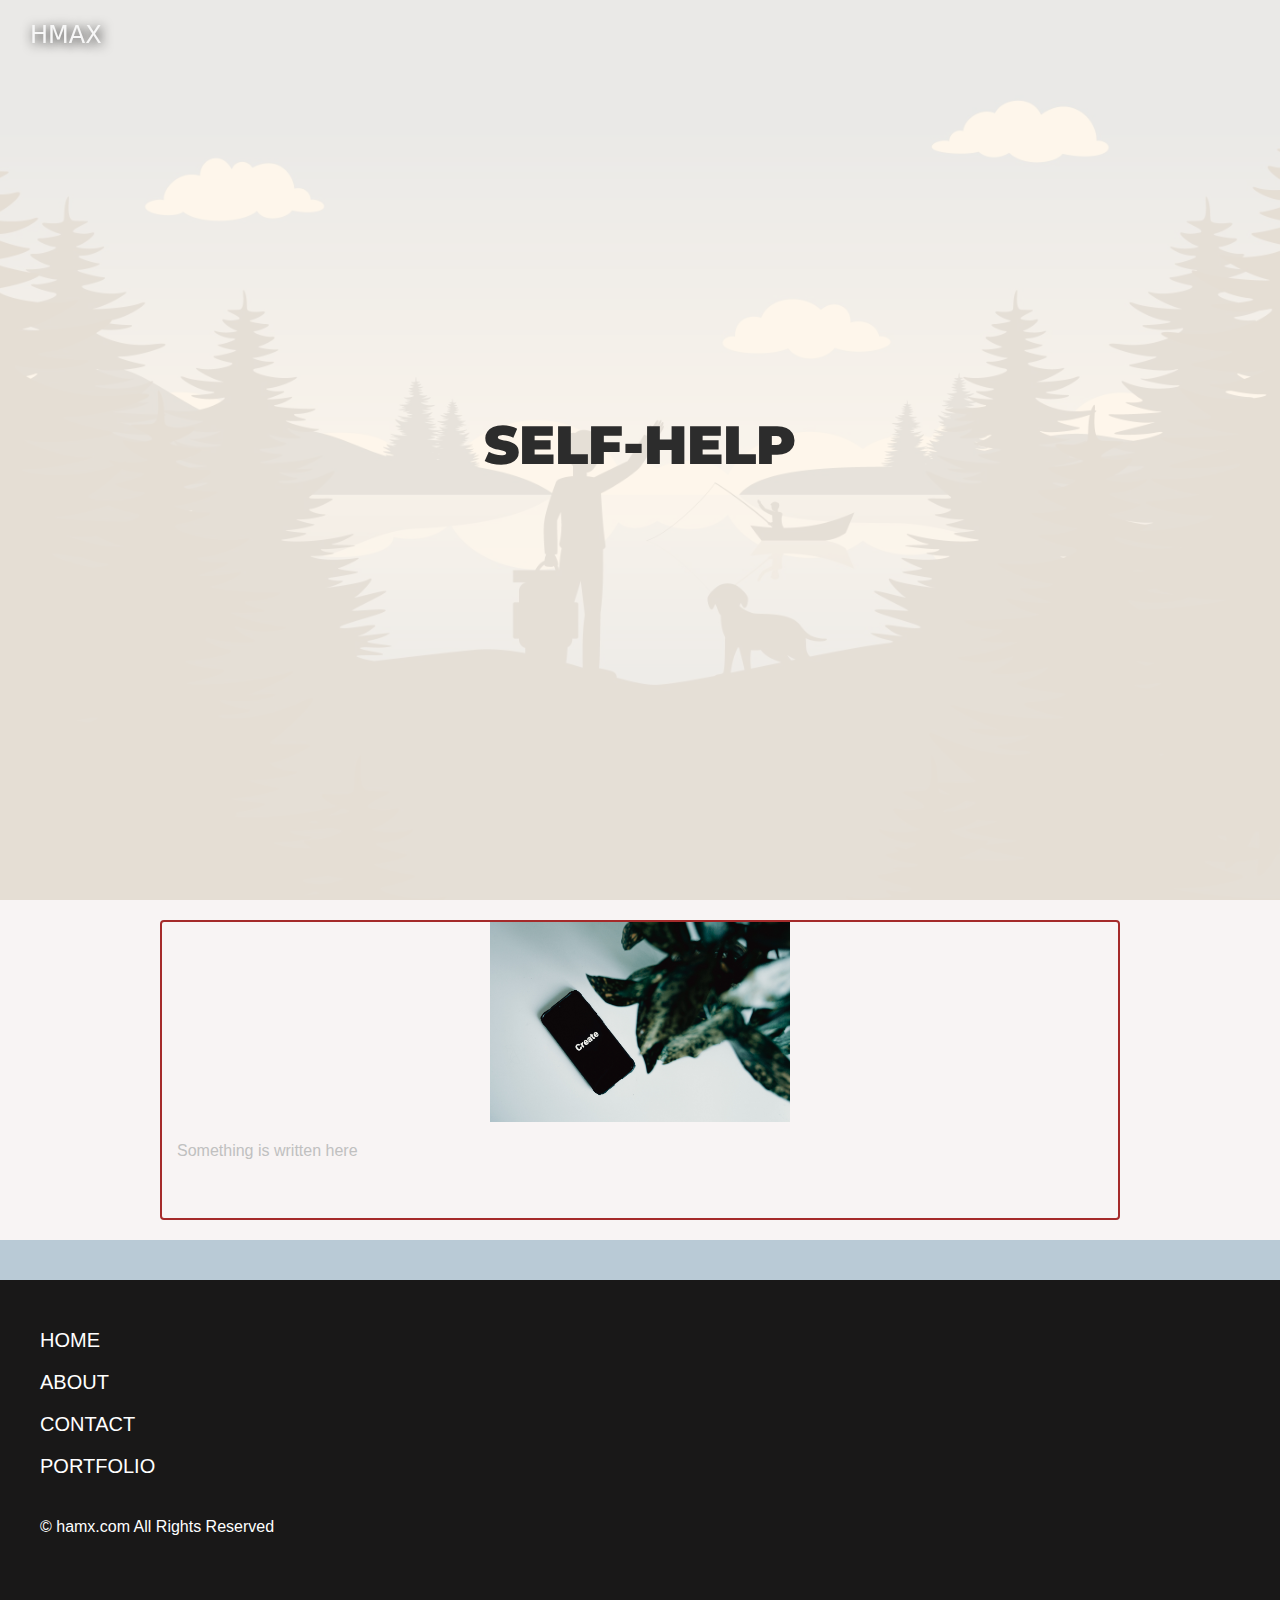
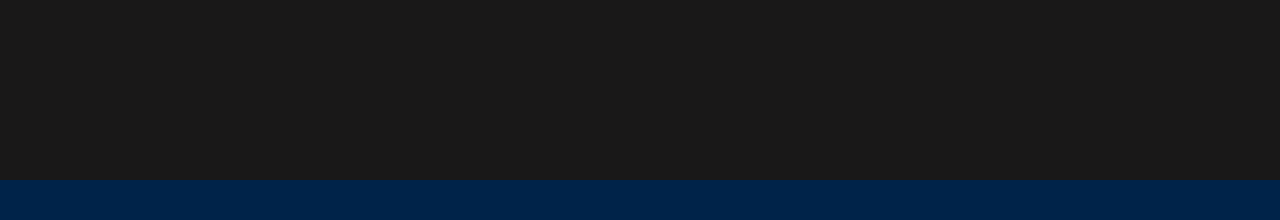
==== sub-folder/blogs/self-help/index-self-help.html @ 5de037f5 "0.2" ====
<!DOCTYPE html>
<html lang="en">

<head>
    <meta charset="UTF-8">
    <meta http-equiv="X-UA-Compatible" content="IE=edge">
    <meta name="viewport" content="width=device-width, initial-scale=1.0">
    <title>Better work on yourself</title>
    <link rel="stylesheet" href="/style.css">
    <link rel="stylesheet" href="../blog-style.css">
</head>

<body>
    <header class="nav-bar">
        <h1 class="logo">HMAX</h1>
        <nav class="nav-menu">
            <ul class="nav-items">
                <li><a class="nav-link" href="index.html">HOME</a></li>
                <li><a class="nav-link" href="">CATEGORY</a></li>
                <li><a class="nav-link" href="">ABOUT</a></li>
                <li><a class="nav-link" href="">ARTICLE</a></li>
                <li><a class="nav-link" href="">MORE</a></li>
            </ul>
        </nav>
    </header>
    <section class="info-section">
        <div class="info-container">
            <h2 class="category">SELF-HELP</h2>
        </div>
    </section>
    <div class="wrapper">
        <section>
            <div class="card-list-container">
                <div class="card-box">
                    <div class="card-box-img">
                        <img src="/images/table2.jpg" alt="">
                    </div>
                    <div class="card-box-details">
                        <p>Something is written here</p>
                    </div>
                </div>
            </div>
        </section>
        <section></section>
    </div>
    <footer>
        <div class="footer-start-banner footer-banner">

        </div>
        <div class="footer-container">
            <ul>
                <li><a href="/index.html">HOME</a></li>
                <li><a href="index.html">ABOUT</a></li>
                <li><a href="index.html">CONTACT</a></li>
                <li><a href="https://hiranmay1000.github.io">PORTFOLIO</a></li>
                <div class="copyright-notice">
                    <p>© hamx.com All Rights Reserved</p>
                </div>
            </ul>
        </div>
        <div class="footer-end-banner footer-banner">

        </div>
    </footer>
</body>

</html>
---- style.css ----
@import url('https://fonts.googleapis.com/css2?family=Lato&family=Montserrat:wght@200;300;400;700;900&family=Nunito:wght@200;400;600&display=swap');
* {
    margin: 0;
    padding: 0;
    box-sizing: border-box;
    text-decoration: none;
}

html,
body {
    background-color: #f8f4f4;
}

body {
    background-image: url(./images/table-gadgets.jpg);
    background-attachment: fixed;
    background-size: cover;
}

header {
    width: 100%;
    height: 70px;
    position: fixed;
    /* background-color: #d6e9ff; */
}

header nav {
    display: none;
}

header nav ul {
    padding-top: 70px;
    text-align: center;
}

header nav ul li {
    list-style: none;
    line-height: 5rem;
}

header nav ul li a {
    display: block;
    width: 100%;
    font-family: Arial, Helvetica, sans-serif;
    color: #010101;
}

header nav ul li a:hover {
    color: #289dcb;
}

.logo {
    position: relative;
    font-family: system-ui, -apple-system, BlinkMacSystemFont, 'Segoe UI', Roboto, Oxygen, Ubuntu, Cantarell, 'Open Sans', 'Helvetica Neue', sans-serif;
    color: #f7f7f7;
    font-size: 24px;
    font-weight: 500;
    line-height: 70px;
    padding: 0 30px;
    text-shadow: 2px 2px 12px #111;
    z-index: 3;
}

.heading {
    font-family: Verdana, Geneva, Tahoma, sans-serif;
    font-size: 80px;
    color: #3b3b3b;
    font-weight: 900;
}

.sub-heading {
    font-family: 'Gill Sans', 'Gill Sans MT', Calibri, 'Trebuchet MS', sans-serif;
    color: #eaeaea;
    font-size: 30px;
    font-weight: 100;
    width: 20%;
    line-height: 30px;
    text-shadow: 2px 2px 8px rgb(83, 83, 83);
}

.landing-page {
    padding-top: 70px;
    width: 100%;
}

.landing-page-container {
    padding: 20px;
}


.slide-cards-container {
    margin-top: 40px;
    height: 300px;
    border: 2px solid #fff;
    padding: 20px;
}

.page-heading {
    font-family: 'Trebuchet MS', 'Lucida Sans Unicode', 'Lucida Grande', 'Lucida Sans', Arial, sans-serif;
    font-size: 35px;
    text-align: center;
    color: #fff;
    font-weight: 100;
}

.page-height {
    padding: 60px 20px;
}

/* -----------------------------PAGE1----------------------------- */

.cards-container a {
    text-decoration: none;
}

.cards-container a:hover {
    color: #fff;
}

.page1 {
    width: 100%;
    background-color: #101010;
}

.cards-container {
    padding: 15px 0;
}

.category-cards {
    height: 150px;
    width: 100%;
    margin: 30px 0;
    display: flex;
}

.img-container {
    width: 40%;
    height: 150px;
    display: flex;
    align-items: center;
    justify-content: center;
    overflow: hidden;
    border-radius: 4px;
}

.img-container img {
    width: 150%;
}

.card-details {
    width: 60%;
    padding-left: 20px;
}

.card-heading {
    font-family: 'Segoe UI', Tahoma, Geneva, Verdana, sans-serif;
    color: #dfeaff;
    font-size: 20px;
}

.card-details p {
    font-family: 'Segoe UI', Tahoma, Geneva, Verdana, sans-serif;
    color: #cfcfcf;
    font-weight: 100;
}

.featuring-h {
    width: 100%;
    height: 40px;
    display: flex;
    align-items: center;
    justify-content: center;
    background-image: linear-gradient(to right, rgba(0, 7, 12, 0.496), rgba(0, 98, 255, 0.644)), url(./images/vector3.jpg);
    background-position: center;
    background-size: cover;
    border-radius: 4px;
}

.featuring-h p {
    font-family: 'Segoe UI', Tahoma, Geneva, Verdana, sans-serif;
    color: #dfeaff;
    font-weight: 400;
}

/* -----------------------PAGE1-END------------------------- */


/* -------------------------PAGE2--------------------------- */
.page2 {
    width: 100%;
    background-image: url(./images/fantastic-amoled.jpg);
    background-attachment: fixed;
    background-position-x: right;
    background-position: center;
}

.latest-uploads-cards {
    height: 300px;
    margin: 30px 0;
    border-radius: 4px;
    transition: 0.5s ease-in;
}

.latest-upload-cards-heading {
    font-size: 40px;
    font-weight: 500;
}


.latest-upload-cards-heading a {
    height: 300px;
    display: block;
    color: #dfeaff;
    display: flex;
    align-items: flex-end;
    padding: 20px;
    text-decoration: none;
}

.uploads-bg-image {
    background-position: center;
    background-size: cover;
    border-radius: 4px;
}

.importance-of-solitary {
    background-image: linear-gradient(to bottom right, rgba(255, 11, 255, 0.1), rgba(0, 0, 255, 0.347)), url(./images/dark_night.jpg);
}

.importance-of-solitary {
    background-image: url(./images/dark_night.jpg);
}

.dependency {
    background-image: linear-gradient(to bottom right, rgba(255, 11, 255, 0.1), rgba(0, 0, 255, 0.347)), url(./images/chess.jpg);
}


.see-all {
    width: 100%;
    height: 40px;
    background-color: #dfeaff;
    border-radius: 4px;
    display: flex;
    align-items: center;
    justify-content: center;
}

.see-all p {
    font-size: 18px;
    font-family: 'Segoe UI', Tahoma, Geneva, Verdana, sans-serif;
    color: #101010;
    font-weight: 400;
    line-height: 40px;
}

/* -----------------------PAGE2-END------------------------- */

/* -------------------------PAGE3----------------------------*/
.page3 {
    background-color: #101010;
}


.contact-me {
    padding: 100px 50px;
}

.contact-me p,
h4 {
    font-family: 'Segoe UI', Tahoma, Geneva, Verdana, sans-serif;
    color: #fff;
}

.contact-me h4 {
    color: #898989;
    font-size: 20px;
    margin: 10px 0;
}

/* -----------------------PAGE3-END----------------------------*/

/* -------------------------PAGE4----------------------------*/
.page4 {
    background-color: #021628;
}

.message-page h4 {
    font-size: 26px;
    text-align: center;
    color: #f4f8f8;
}

.message-container {
    display: flex;
    align-items: center;
    flex-direction: column;
}

.message-page .message-container input {
    margin: 10px 5px;
    width: 250px;
    height: 45px;
    outline: none;
    border: none;
    padding: 10px 15px;
    border-radius: 4px;
    background-color: #dfeaff;
}

.message-container .submit-btn {
    font-size: 16px;
}

/* -----------------------PAGE4-END---------------------------*/

/* -------------------------PAGE5----------------------------*/
.page5 .page-height {
    height: 300px;
}

.subscribe {
    border: 1px solid rgba(0, 35, 53, 0.905);
    margin: 20px;
    display: flex;
    align-items: center;
    justify-content: center;
    backdrop-filter: blur(6px);
}

.subscribe-details-container {
    display: flex;
    align-items: center;
    flex-direction: column;
}

.subscribe-details-container input {
    outline: none;
    margin: 15px 0;
    text-align: center;
    width: 250px;
    height: 60px;
    font-size: 16px;
    border-radius: 100px;
    border: none;
    background-color: #dfeaff;
}

.subscribe-heading {
    font-size: 30px;
    width: 80%;
}

.submit-btn {
    color: #fff;
    background-color: #002349 !important;
}

.submit-btn:hover {
    color: #91b6de;
}

/* -----------------------PAGE5-END------------------------- */


/* -------------------------PAGE6----------------------------*/
.page6 {
    background-color: #101010;

}

.collaboration-page {
    display: flex;
    align-items: center;
    flex-direction: column;
}

.collaboration-page h4,
p {
    padding: 5px 0;
    font-family: 'Segoe UI', Tahoma, Geneva, Verdana, sans-serif;
    color: silver;
}

.collaboration-page a {
    text-decoration: none;
    color: #91b6de;
}

.collaboration-page a:hover {
    text-decoration: underline;
}

/* -----------------------PAGE6-END---------------------------*/

/* ------------------------FOOTER------------------------ */
.footer-container {
    width: 100%;
    height: 500px;
    background-color: rgba(223, 234, 255, 0.9);
    /* background-color: rgba(0, 0, 0, 0.9); */

    padding: 20px;
}

.footer-container ul {
    padding: 20px;
    width: 50%;
}

.footer-container ul li {
    list-style: none;
    line-height: 40px;
}

.footer-container ul li a {
    text-decoration: none;
    color: #010101;
    font-family: 'Segoe UI', Tahoma, Geneva, Verdana, sans-serif;
    font-weight: 300;
}

.footer-container ul li a:hover {
    color: #91b6de;
}

.footer-banner {
    width: 100%;
    height: 40px;
}

.footer-start-banner {
    background-color: #b9cad6;
}

.footer-end-banner {
    background-color: #002349;
}

.copyright-notice p {
    padding-top: 30px;
    color: #010101;
    font-family: 'Segoe UI', Tahoma, Geneva, Verdana, sans-serif;
}

/*---------------------- FOOTER-END---------------------- */

/* ===================TABLET-VERSION=================== */
@media only screen and (min-width: 750px) {

    .page-height {
        padding: 40px;
    }

    .landing-page-container {
        padding: 40px;
    }

    .heading {
        font-size: 100px;
    }

    .sub-heading {
        font-size: 40px;
        line-height: 40px;
    }

    .slide-cards-container {
        margin-top: 40px;
        height: 300px;
        border: 2px solid #fff;
        padding: 20px;
    }

    /* -----------------------------PAGE1----------------------------- */

    .category-cards {
        margin: 100px 0;
    }

    .img-container {
        width: 45%;
        height: 200px;
    }

    .card-details {
        width: 50%;
        padding-left: 30px;
    }

    .card-heading {
        font-size: 25px;
    }

    .card-details p {
        font-size: 18px;
        font-weight: 100;
    }

    /* -----------------------PAGE1-END------------------------- */


    /* -------------------------PAGE2--------------------------- */

    .latest-uploads-cards {
        margin: 60px 100px;
    }

    .latest-upload-cards-heading {
        font-size: 50px;
        font-weight: 300;
    }


    .see-all {
        margin: auto;
        width: 85%;
    }

    /* -----------------------PAGE2-END------------------------- */

    /* -------------------------PAGE3----------------------------*/
    .page3 {
        padding: 80px 40px;
    }

    .contact-me p,
    h4 {
        font-size: 18px;
        font-weight: 300;
    }

    .contact-me h4 {
        font-size: 25px;
    }

    /* -----------------------PAGE3-END----------------------------*/

    /* -------------------------PAGE4----------------------------*/
    .page4 {
        margin: 40px 0 40px 40px;
        width: 45%;
        float: left;
    }

    .message-page h4 {
        font-weight: 500;
    }

    .message-container {
        margin: 40px 0;
    }

    /* -----------------------PAGE4-END---------------------------*/

    /* -------------------------PAGE5----------------------------*/
    .page5 {
        width: 45%;
        float: right;
        display: flex;
        align-items: center;
        justify-content: center;
    }

    .subscribe {
        margin: 100px 50px 0 0;
    }

    /* -----------------------PAGE5-END------------------------- */


    /* -------------------------PAGE6----------------------------*/
    .page6 {
        background-color: #101010;
        margin-top: 500px;
    }

    /* -----------------------PAGE6-END---------------------------*/

    /* ------------------------FOOTER------------------------ */

    footer {
        background-color: rgba(223, 234, 255, 0.95);
        background-image: url(./images/table2.jpg);
        background-attachment: fixed;
        background-position: center;
        background-size: cover;
    }

    .footer-container {
        width: 100%;
        height: 500px;
        padding: 20px;
    }

    .footer-container ul {
        padding: 20px;
        width: 50%;
    }

    .footer-container ul li {
        list-style: none;
        line-height: 40px;
    }

    .footer-container ul li a {
        color: #010101;
        font-family: 'Segoe UI', Tahoma, Geneva, Verdana, sans-serif;
        font-weight: 300;
    }

    .footer-container ul li a:hover {
        color: #91b6de;
    }

    .footer-banner {
        width: 100%;
        height: 40px;
    }

    .footer-start-banner {
        background-color: #b9cad6;
    }

    .footer-end-banner {
        background-color: #002349;
    }

    .copyright-notice p {
        padding-top: 30px;
        color: #010101;
        font-family: 'Segoe UI', Tahoma, Geneva, Verdana, sans-serif;
    }

    /*---------------------- FOOTER-END---------------------- */

}

/* ===================DESKTOP-VERSION=================== */

@media screen and (min-width: 1200px) {
    .page-height {
        width: 1200px;
        margin: 0 auto;
    }

    .landing-page {
        height: 100vh;
        display: flex;
        align-items: center;
        font-size: 80px;
    }

    .landing-page-container {
        margin: 0 auto;
    }

    .heading {
        font-size: 180px;
        text-align: center;
    }

    .sub-heading {
        margin: 0 auto;
        text-align: center;
        width: 60%;
        font-weight: 500;
    }

    .slide-cards-container {
        display: none;
    }

    /* -----------------------------PAGE1----------------------------- */

    .page-heading {
        padding-top: 80px;
        font-size: 50px;
    }

    .card-details {
        width: 50%;
        padding-left: 40px;
    }

    .card-heading {
        font-size: 40px;
        text-align: left;
    }

    .card-details p {
        font-size: 25px;
    }


    .featuring-h p {
        font-size: large;
        font-weight: 400;
    }

    /* -----------------------PAGE1-END------------------------- */

    /* -------------------------PAGE2--------------------------- */

    .cards-container a {
        font-weight: 900;
        padding: 30px 60px;
    }

    /* -----------------------PAGE2-END------------------------- */

    /* -------------------------PAGE3----------------------------*/
    .page3 {
        background-color: #101010;
    }

    #author {
        font-size: 25px;
    }


    .contact-me {
        padding: 100px 50px;
    }

    .contact-me p,
    h4 {
        text-align: center;
        font-size: 25px;
    }

    .contact-me h4 {
        font-size: 50px;
        margin: 20px 0;
    }

    /* -----------------------PAGE3-END----------------------------*/

    /* -------------------------PAGE4----------------------------*/
    .page4 {
        background-color: #021628;
    }

    .message-page h4 {
        font-size: 26px;
        text-align: center;
        color: #f4f8f8;
    }

    .message-container {
        display: flex;
        align-items: center;
        flex-direction: column;
    }

    .message-page .message-container input {
        margin: 10px 5px;
        width: 250px;
        height: 45px;
        outline: none;
        border: none;
        padding: 10px 15px;
        border-radius: 4px;
        background-color: #dfeaff;
    }

    .message-container .submit-btn {
        font-size: 16px;
    }

    /* -----------------------PAGE4-END---------------------------*/

    /* -------------------------PAGE5----------------------------*/

    .subscribe-heading {
        margin-top: -60px;
    }

    .subscribe-heading {
        font-size: 30px;
        width: 80%;
    }

    /* -----------------------PAGE5-END------------------------- */


    /* -------------------------PAGE6----------------------------*/
    .collaboration-page p {
        font-size: 25px;
    }

    /* -----------------------PAGE6-END---------------------------*/

    /* ------------------------FOOTER------------------------ */


    .footer-container {
        padding: 80px;
    }

    .footer-container ul li a {
        font-size: 20px;
    }

    .footer-container ul li a:hover {
        color: #91b6de;
    }

    .footer-banner {
        width: 100%;
        height: 40px;
    }

    .footer-start-banner {
        background-color: #b9cad6;
    }

    .footer-end-banner {
        background-color: #002349;
    }

    .copyright-notice p {
        padding-top: 30px;
        color: #010101;
        font-family: 'Segoe UI', Tahoma, Geneva, Verdana, sans-serif;
    }

    /*---------------------- FOOTER-END---------------------- */


    .subscribe-page,
    .page4 .page-height {
        width: 100%;
    }

    .subscribe-page {
        margin: 100px 50px 0 0;

    }

    .section-container {
        margin: 0 auto;
        width: 1000px;
    }

    .section-container:hover {
        background-image: linear-gradient(rgb(255, 0, 0, 0.5), rgb(0, 0, 255, 0.5));
    }
}

/* ================DESKTOP-VERSION-END=================== */
---- sub-folder/blogs/blog-style.css ----
@import url('https://fonts.googleapis.com/css2?family=Lato&family=Montserrat:wght@200;300;400;700;900&family=Nunito:wght@200;400;600&display=swap');
* {
    margin: 0;
    padding: 0;
    box-sizing: border-box;
    text-decoration: none;
}

html,
body {
    background-color: #f8f4f4;
}

body {
    background-image: url(/images/vector3.jpg);
    background-attachment: fixed;
    background-size: cover;
    background-position: center;
}

.info-section {
    width: 100%;
    height: 300px;
    display: flex;
    align-items: center;
    background-color: rgb(254, 245, 233, 0.9);
}

.info-container {
    padding: 20px;
}

.info-container h2 {
    color: #2c2c2c;
    font-family: "montserrat";
    font-weight: 900;
    padding-bottom: 10px;
}

.info-container h4,
h6 {
    color: #6f6f6f;
    font-family: "montserrat";
    font-weight: 500;
}

.info-section h2 {
    font-size: 24px;
}

.info-section h4 {
    font-size: 28px;
}

.info-section h6 {
    font-size: 18px;
    color: #a4a3a3;

}

.content {
    background-attachment: fixed;
    background-size: cover;
    background-position: center;
    padding: 15px 0;
}

.image-container {
    margin: 0 auto;
    display: block;
    width: 100%;
    height: 180px;
    overflow: hidden;
    background-size: cover;
    background-position: center;
    margin-bottom: 15px;
    display: flex;
    justify-content: center;
}

.content-container {
    background-color: rgba(223, 222, 222, 0.99);
    width: 93%;
    border-radius: 4px;
    margin: auto;
    padding: 15px;
}

.content-container p {
    font-family: "nunito", arial;
    word-spacing: 0.5rem;
    line-height: 1.8rem;
    font-weight: 500;
    font-size: 1.2rem;
    color: #6b6b6b;
    position: relative;
}


.later-pages {
    margin-top: 50px;
}

.no-box {
    height: 80px;
    width: 80px;
    background-color: #696969;
    margin: -50px 0 15px 15px;
}

.no-box h2 {
    font-size: 42px;
    text-align: center;
    line-height: 80px;
    font-family: Arial, Helvetica, sans-serif;
    color: #fff;
}

.footer-container {
    width: 100%;
    height: 500px;
    background-color: rgba(0, 0, 0, 0.9);
    padding: 20px;
}

.footer-container ul {
    padding: 20px;
    width: 50%;
}

.footer-container ul li {
    list-style: none;
    line-height: 40px;
}

.footer-container ul li a {
    text-decoration: none;
    color: #fff;
    font-family: 'Segoe UI', Tahoma, Geneva, Verdana, sans-serif;
    font-weight: 300;
}

.footer-container ul li a:hover {
    color: #91b6de;
}

.footer-banner {
    width: 100%;
    height: 40px;
}

.footer-start-banner {
    background-color: #b9cad6;
}

.footer-end-banner {
    background-color: #002349;
}

.copyright-notice p {
    padding-top: 30px;
    color: #fff;
    font-family: 'Segoe UI', Tahoma, Geneva, Verdana, sans-serif;
}

/* ------------------------CARD-CONTAINER------------------------ */
.card-list-container {
    margin: 20px;
}

.card-box {
    border: 2px solid brown;
    height: 300px;
    border-radius: 4px;
    overflow: hidden;
}

.card-box .card-box-img {
    height: 200px;
    overflow: hidden;
    display: flex;
    justify-content: center;
    transform: scale(1);
}

.card-box .card-box-img:hover {
    transform: scale(1.4);

}

.card-box .card-box-details {
    padding: 15px;
}

/* ========================DESKTOP-VERSION======================== */
@media screen and (min-width: 1200px) {

    .wrapper {
        margin: auto;
        width: 1000px;
    }

    .info-section {
        height: calc(100vh);
        text-align: center;
        display: flex;
        align-items: center;
        justify-content: center;
    }

    .info-section h2 {
        font-size: 54px;
    }

    .info-section h4 {
        font-size: 34px;
    }

    .info-section h6 {
        font-size: 20px;
    }

    .content-container {
        padding: 50px;
    }

    .image-container{
        margin-bottom: 50px;
    }

    .no-box {
        height: 100px;
        width: 100px;
    }

    .no-box h2 {
        line-height: 100px;
        margin: -80px 0 0 0;
    }

    .content {
        margin-top: 60px;
    }

    .later-pages {
        margin-top: 80px;
    }

}
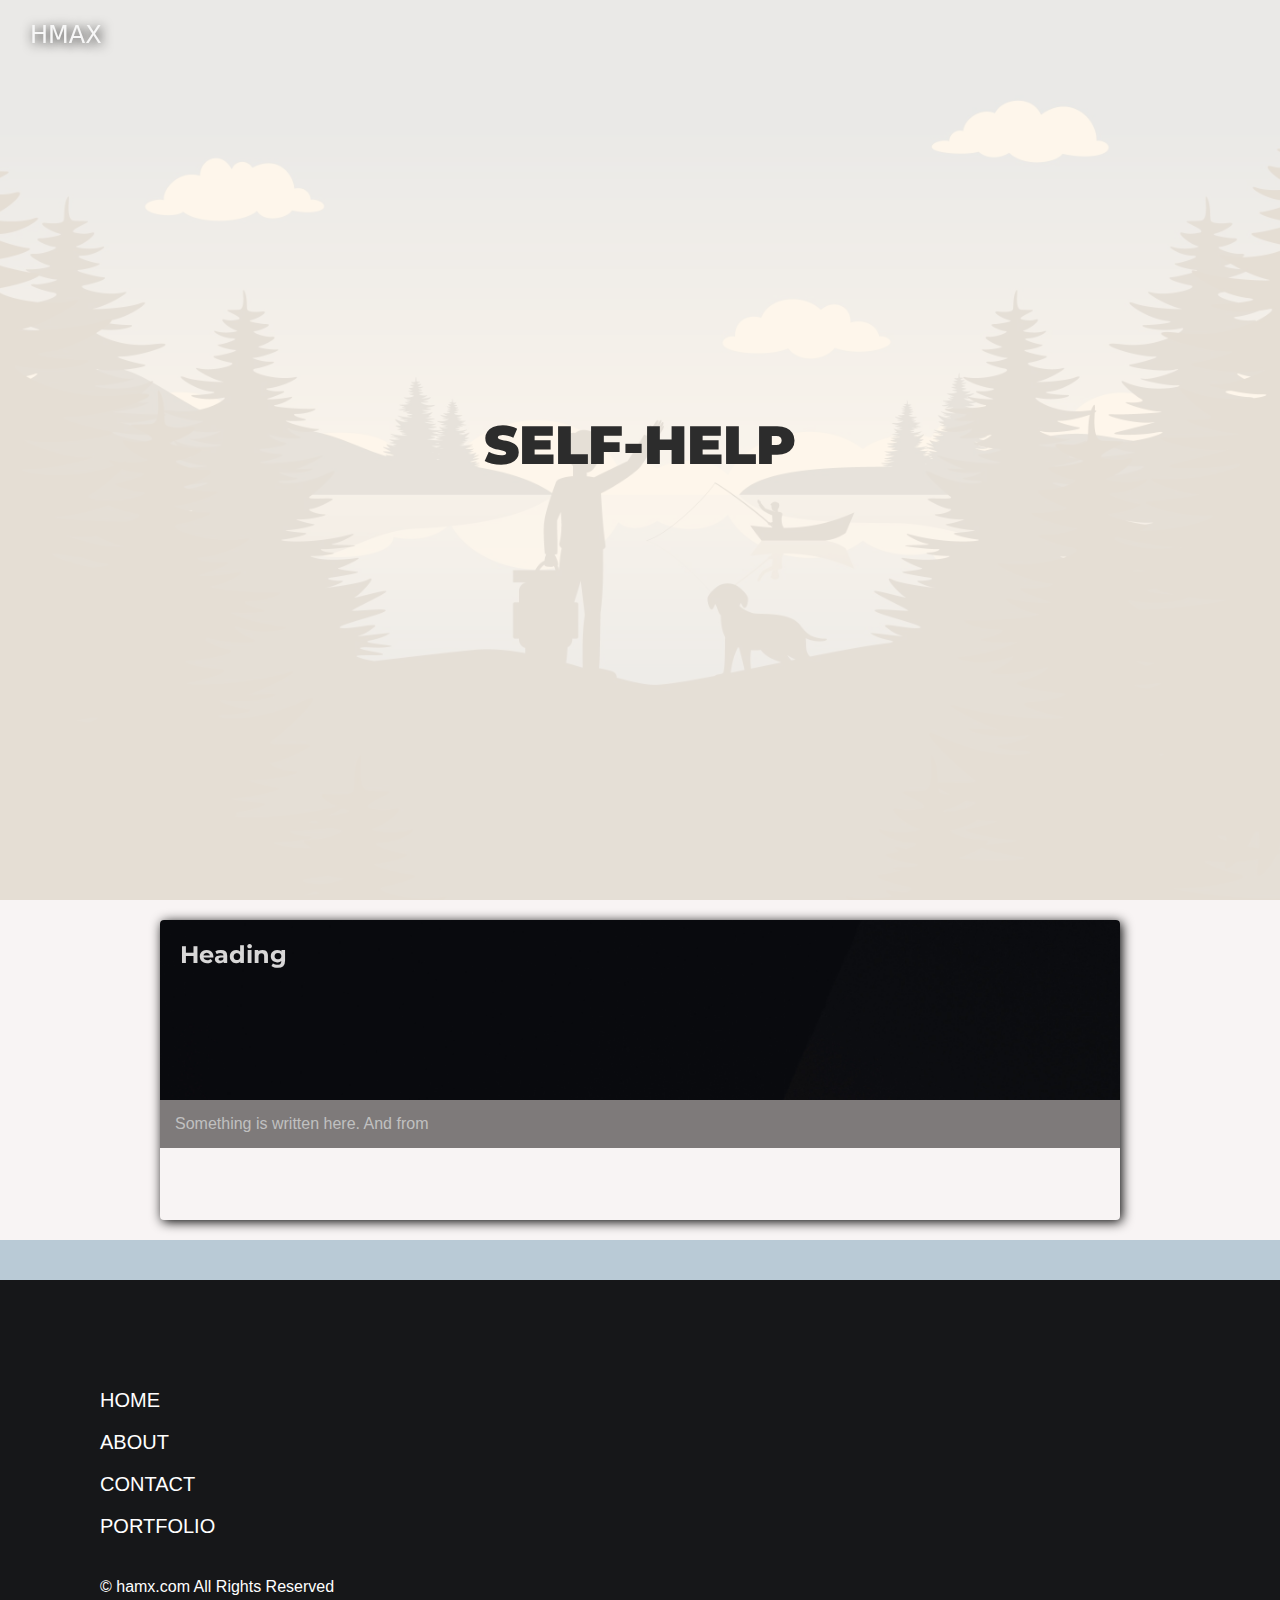
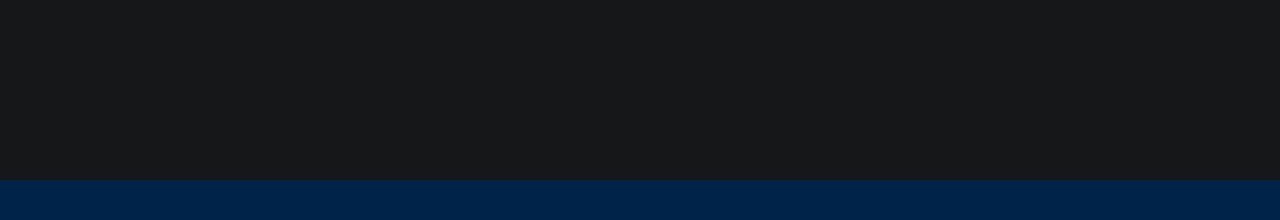
==== commit 4e283fa9: "0.4" ====
--- a/sub-folder/blogs/self-help/index-self-help.html
+++ b/sub-folder/blogs/self-help/index-self-help.html
@@ -30,16 +30,19 @@
     </section>
     <div class="wrapper">
         <section>
+            <!-- cards -->
             <div class="card-list-container">
                 <div class="card-box">
                     <div class="card-box-img">
-                        <img src="/images/table2.jpg" alt="">
+                        <h2>Heading</h2>
+                        <img src="/images/dark_night.jpg" alt="img-banner">
                     </div>
                     <div class="card-box-details">
-                        <p>Something is written here</p>
+                        <p>Something is written here. And from </p>
                     </div>
                 </div>
             </div>
+            <!-- cards-end   -->
         </section>
         <section></section>
     </div>
--- a/style.css
+++ b/style.css
@@ -1,4 +1,5 @@
 @import url('https://fonts.googleapis.com/css2?family=Lato&family=Montserrat:wght@200;300;400;700;900&family=Nunito:wght@200;400;600&display=swap');
+
 * {
     margin: 0;
     padding: 0;
@@ -12,9 +13,10 @@
 }
 
 body {
-    background-image: url(./images/table-gadgets.jpg);
+    background-image: url(./images/vector3.jpg);
     background-attachment: fixed;
     background-size: cover;
+    background-position: center;
 }
 
 header {
@@ -91,8 +93,6 @@
 .slide-cards-container {
     margin-top: 40px;
     height: 300px;
-    border: 2px solid #fff;
-    padding: 20px;
 }
 
 .page-heading {
@@ -124,6 +124,7 @@
 
 .cards-container {
     padding: 15px 0;
+
 }
 
 .category-cards {
@@ -131,6 +132,7 @@
     width: 100%;
     margin: 30px 0;
     display: flex;
+
 }
 
 .img-container {
@@ -141,6 +143,7 @@
     justify-content: center;
     overflow: hidden;
     border-radius: 4px;
+
 }
 
 .img-container img {
@@ -168,7 +171,6 @@
     width: 100%;
     height: 40px;
     display: flex;
-    align-items: center;
     justify-content: center;
     background-image: linear-gradient(to right, rgba(0, 7, 12, 0.496), rgba(0, 98, 255, 0.644)), url(./images/vector3.jpg);
     background-position: center;
@@ -179,7 +181,8 @@
 .featuring-h p {
     font-family: 'Segoe UI', Tahoma, Geneva, Verdana, sans-serif;
     color: #dfeaff;
-    font-weight: 400;
+    /* margin-top: .5rem; */
+    line-height: 40px;;
 }
 
 /* -----------------------PAGE1-END------------------------- */
@@ -199,11 +202,13 @@
     margin: 30px 0;
     border-radius: 4px;
     transition: 0.5s ease-in;
+    box-shadow: 3px 3px 12px;
+
 }
 
 .latest-upload-cards-heading {
-    font-size: 40px;
-    font-weight: 500;
+    font-family: "montserrat";
+    font-size: 25px;
 }
 
 
@@ -223,6 +228,23 @@
     border-radius: 4px;
 }
 
+
+#mobile-slides {
+    display: block;
+}
+
+#desktop-slides {
+    display: none;
+}
+
+.better-bg {
+    background-image: url(/images/scenary-man-sun.jpg);
+}
+
+.purpose-bg {
+    background-image: url(/images/secenary3.jpg);
+}
+
 .importance-of-solitary {
     background-image: linear-gradient(to bottom right, rgba(255, 11, 255, 0.1), rgba(0, 0, 255, 0.347)), url(./images/dark_night.jpg);
 }
@@ -232,7 +254,7 @@
 }
 
 .dependency {
-    background-image: linear-gradient(to bottom right, rgba(255, 11, 255, 0.1), rgba(0, 0, 255, 0.347)), url(./images/chess.jpg);
+    background-image: url(./images/chess.jpg);
 }
 
 
@@ -242,7 +264,6 @@
     background-color: #dfeaff;
     border-radius: 4px;
     display: flex;
-    align-items: center;
     justify-content: center;
 }
 
@@ -252,6 +273,10 @@
     color: #101010;
     font-weight: 400;
     line-height: 40px;
+}
+
+.latest-content-para{
+    display: none;
 }
 
 /* -----------------------PAGE2-END------------------------- */
@@ -377,7 +402,6 @@
 
 .collaboration-page h4,
 p {
-    padding: 5px 0;
     font-family: 'Segoe UI', Tahoma, Geneva, Verdana, sans-serif;
     color: silver;
 }
@@ -390,6 +414,17 @@
 .collaboration-page a:hover {
     text-decoration: underline;
 }
+
+.carousel-container {
+    margin: auto;
+    height: 100vh;
+    width: 100%;
+    display: flex;
+    justify-content: center;
+    align-items: center;
+}
+
+
 
 /* -----------------------PAGE6-END---------------------------*/
 
@@ -466,10 +501,8 @@
     }
 
     .slide-cards-container {
-        margin-top: 40px;
         height: 300px;
         border: 2px solid #fff;
-        padding: 20px;
     }
 
     /* -----------------------------PAGE1----------------------------- */
@@ -507,8 +540,7 @@
     }
 
     .latest-upload-cards-heading {
-        font-size: 50px;
-        font-weight: 300;
+        font-size: 3    0px;
     }
 
 
@@ -636,6 +668,7 @@
 
 }
 
+
 /* ===================DESKTOP-VERSION=================== */
 
 @media screen and (min-width: 1200px) {
@@ -701,10 +734,50 @@
     /* -----------------------PAGE1-END------------------------- */
 
     /* -------------------------PAGE2--------------------------- */
+    .page2{
+        height: 1500px;
+    }
 
     .cards-container a {
-        font-weight: 900;
-        padding: 30px 60px;
+        font-family: "montserrat";
+        font-size: 32px;
+        padding: 30px;
+        display: block;
+    }
+
+    .latest-uploads-cards{
+
+        margin: 50px;
+        width: 450px;
+        height: 470px;
+        float: left;
+        background-color: rgba(237, 237, 237, 0.4);
+    }
+
+    .latest-uploads-cards a{
+        width: 450px;
+        height: 350px;
+    }
+    
+
+    .latest-cards-page{
+        display: block;
+    }
+
+    .latest-content-para{
+        display: block;
+        padding: 10px 20px;
+        font-size: 18px;
+        color: #111;
+    }
+
+    .see-all{
+        display: none;
+    }
+
+    .latest-uploads-cards a{
+        display: flex;
+        align-items: flex-end;
     }
 
     /* -----------------------PAGE2-END------------------------- */
@@ -791,6 +864,35 @@
 
     /* -----------------------PAGE6-END---------------------------*/
 
+    /* ------------------------SLIDE-PAGE---------------------- */
+
+    #slide-page {
+        display: flex;
+        justify-content: center;
+        align-items: center;
+    }
+
+    .carousel-container {
+        margin: auto;
+        height: 100vh;
+        width: 50%;
+    }
+
+    #slide-page {
+        height: 100vh;
+        background-color: rgba(219, 220, 221, 0.8);
+    }
+
+    #mobile-slides {
+        display: none;
+    }
+
+    #desktop-slides {
+        display: flex;
+    }
+
+    /* ----------------------SLIDE-PAGE-END---------------------- */
+
     /* ------------------------FOOTER------------------------ */
 
 
--- a/sub-folder/blogs/blog-style.css
+++ b/sub-folder/blogs/blog-style.css
@@ -1,4 +1,5 @@
 @import url('https://fonts.googleapis.com/css2?family=Lato&family=Montserrat:wght@200;300;400;700;900&family=Nunito:wght@200;400;600&display=swap');
+
 * {
     margin: 0;
     padding: 0;
@@ -79,7 +80,7 @@
 }
 
 .content-container {
-    background-color: rgba(223, 222, 222, 0.99);
+    background-color: rgb(254, 245, 233, 0.95);
     width: 93%;
     border-radius: 4px;
     margin: auto;
@@ -92,7 +93,7 @@
     line-height: 1.8rem;
     font-weight: 500;
     font-size: 1.2rem;
-    color: #6b6b6b;
+    color: #6f6f6f;
     position: relative;
 }
 
@@ -166,30 +167,49 @@
 /* ------------------------CARD-CONTAINER------------------------ */
 .card-list-container {
     margin: 20px;
-}
-
+    
+}
 .card-box {
-    border: 2px solid brown;
     height: 300px;
     border-radius: 4px;
     overflow: hidden;
+    box-shadow: 2px 2px 12px;
 }
 
 .card-box .card-box-img {
-    height: 200px;
-    overflow: hidden;
-    display: flex;
-    justify-content: center;
+    width: 100%;
+    height: 180px;
+    overflow: hidden;
+}
+
+.card-box .card-box-img h2{
+    position: absolute;
+    z-index: 1;
+    font-family: "Montserrat";
+    text-align: left;
+    color: #d8d7d7;
+    padding: 20px;
+}
+
+.card-box  img{
+    width: 100%;
+    overflow: hidden;
     transform: scale(1);
-}
-
-.card-box .card-box-img:hover {
-    transform: scale(1.4);
-
+    transition: 1s ease-in;
+}
+
+.card-box img:hover {
+    transform: scale(1.1);
+    transition: 1s ease-out;
 }
 
 .card-box .card-box-details {
     padding: 15px;
+}
+
+.card-box-details{
+    background-color: rgba(4, 0, 0, 0.5);
+    height: fit-content;
 }
 
 /* ========================DESKTOP-VERSION======================== */
@@ -224,7 +244,12 @@
         padding: 50px;
     }
 
-    .image-container{
+    .content-container p {
+        line-height: 1.8rem;
+        font-size: 25px;
+    }
+
+    .image-container {
         margin-bottom: 50px;
     }
 
@@ -246,4 +271,12 @@
         margin-top: 80px;
     }
 
+    .footer-container {
+        padding: 80px;
+    }
+
+    .footer-container ul li a {
+        font-size: 20px;
+    }
+
 }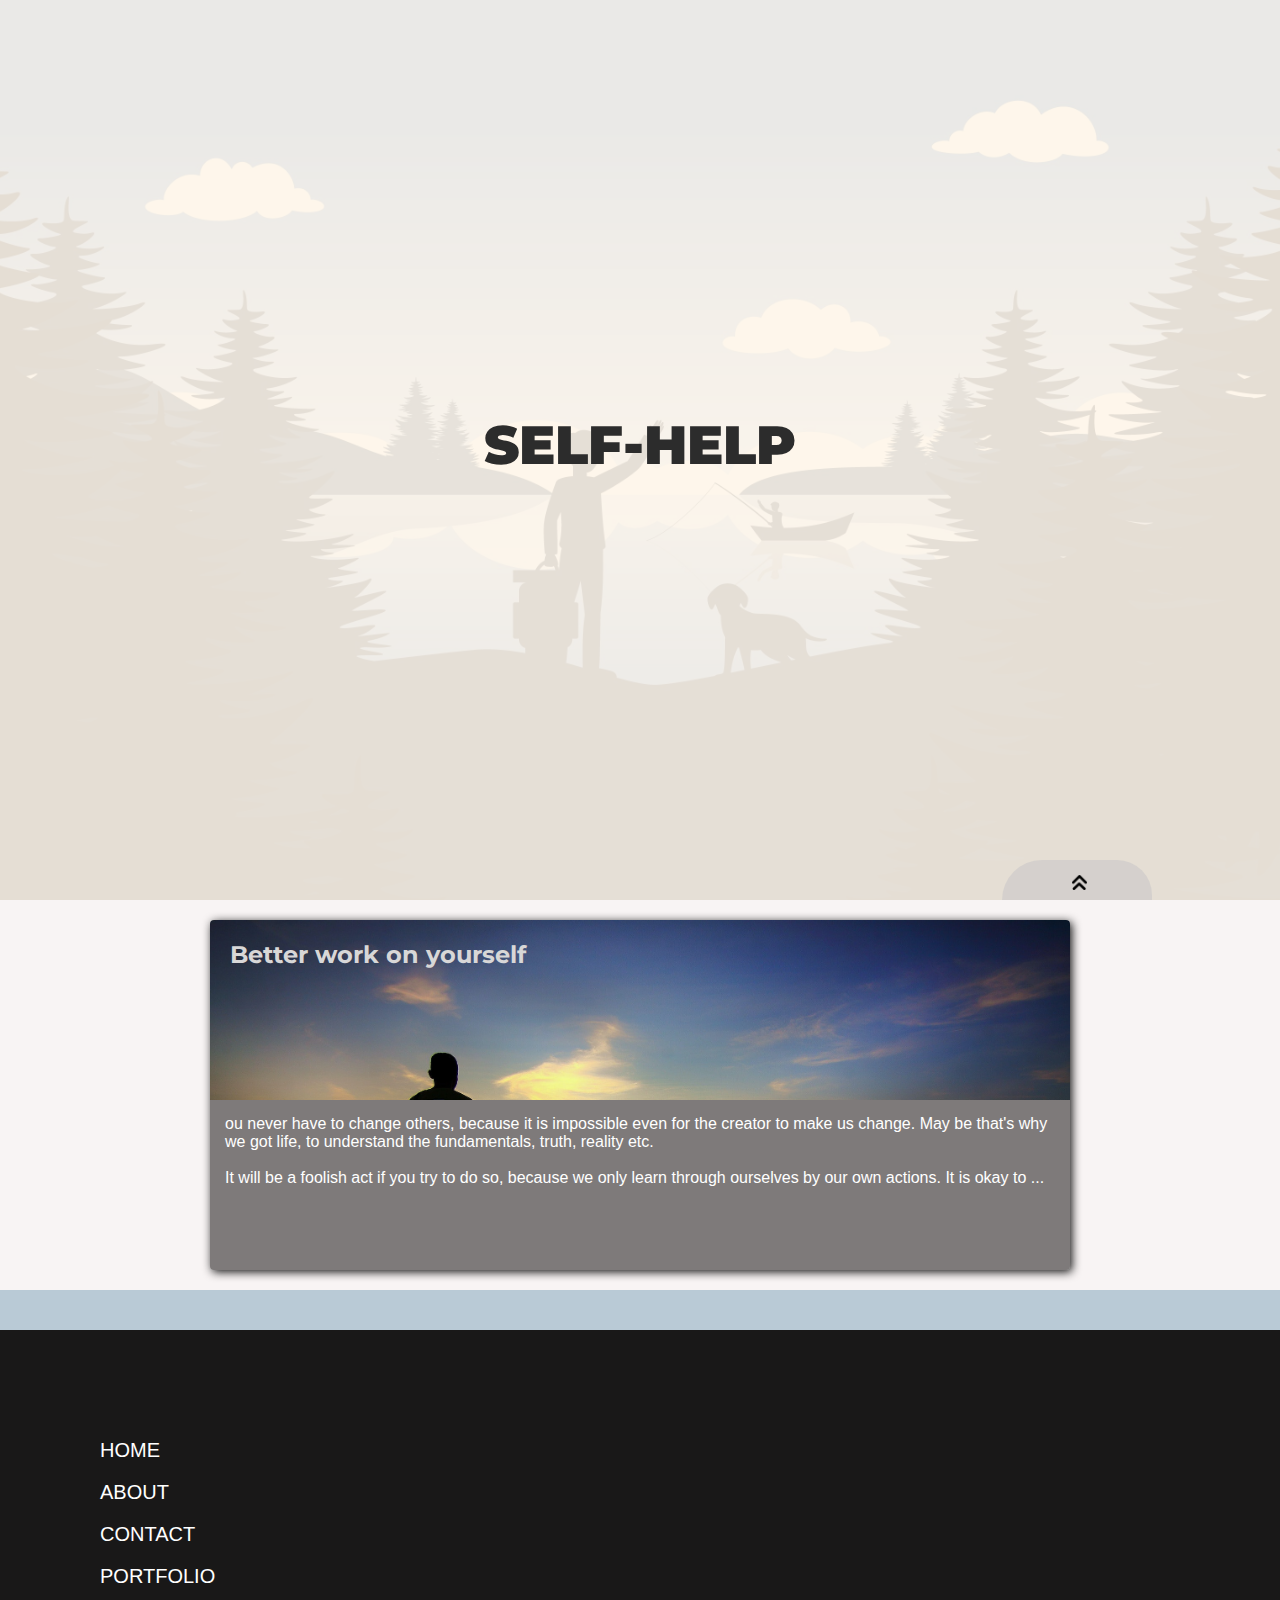
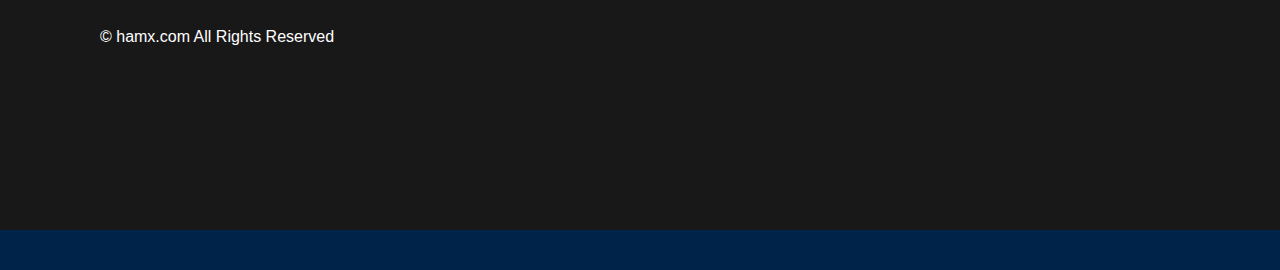
==== commit 3b35c328: "0.8" ====
--- a/sub-folder/blogs/self-help/index-self-help.html
+++ b/sub-folder/blogs/self-help/index-self-help.html
@@ -6,23 +6,19 @@
     <meta http-equiv="X-UA-Compatible" content="IE=edge">
     <meta name="viewport" content="width=device-width, initial-scale=1.0">
     <title>Better work on yourself</title>
-    <link rel="stylesheet" href="/style.css">
     <link rel="stylesheet" href="../blog-style.css">
 </head>
 
 <body>
-    <header class="nav-bar">
-        <h1 class="logo">HMAX</h1>
-        <nav class="nav-menu">
-            <ul class="nav-items">
-                <li><a class="nav-link" href="index.html">HOME</a></li>
-                <li><a class="nav-link" href="">CATEGORY</a></li>
-                <li><a class="nav-link" href="">ABOUT</a></li>
-                <li><a class="nav-link" href="">ARTICLE</a></li>
-                <li><a class="nav-link" href="">MORE</a></li>
-            </ul>
-        </nav>
-    </header>
+
+    <!-- -----------------BACK-TOP-TOP------------- ---- -->
+    <a href="#section1">
+        <div class="back-to-top-btn">
+            <div class="b-t-t-btn-container">
+            </div>
+        </div>
+    </a>
+    <!-- -----------------BACK-TOP-TOP-END----------------- -->
     <section class="info-section">
         <div class="info-container">
             <h2 class="category">SELF-HELP</h2>
@@ -31,17 +27,23 @@
     <div class="wrapper">
         <section>
             <!-- cards -->
-            <div class="card-list-container">
-                <div class="card-box">
-                    <div class="card-box-img">
-                        <h2>Heading</h2>
-                        <img src="/images/dark_night.jpg" alt="img-banner">
-                    </div>
-                    <div class="card-box-details">
-                        <p>Something is written here. And from </p>
+            <a href="../self-help/contents/Better-work-on-yourself.html">
+                <div class="card-list-container">
+                    <div class="card-box">
+                        <div class="card-box-img">
+                            <h2>Better work on yourself</h2>
+                            <img src="../../../images/scenary-man-sun.jpg" alt="img-banner">
+                        </div>
+                        <div class="card-box-details">
+                            <p>ou never have to change others, because it is impossible even for the creator to make us change. May
+                                be that's why we got life, to understand the fundamentals, truth, reality etc. <br> <br>
+                                It will be a foolish act if you try to do so, because we only learn through ourselves by our own
+                                actions. It is okay to ... </p>
+                        </div>
                     </div>
                 </div>
-            </div>
+                
+            </a>
             <!-- cards-end   -->
         </section>
         <section></section>
--- a/sub-folder/blogs/blog-style.css
+++ b/sub-folder/blogs/blog-style.css
@@ -10,13 +10,41 @@
 html,
 body {
     background-color: #f8f4f4;
+    scroll-behavior: smooth;
 }
 
 body {
-    background-image: url(/images/vector3.jpg);
+    background-image: url(../../images/vector3.jpg);
     background-attachment: fixed;
     background-size: cover;
     background-position: center;
+}
+
+.back-to-top-btn {
+    height: 50px;
+    width: 50px;
+    background-color: rgba(205, 202, 202, 0.67);
+    position: fixed;
+    bottom: 0%;
+    right: 0%;
+    z-index: 4;
+    display: flex;
+    align-items: center;
+    justify-content: center;
+    /* border-top-left-radius: 40px;
+    border-top-right-radius: 40px; */
+    border-start-start-radius: 40px;
+}
+
+.b-t-t-btn-container {
+    background-image: url(../../images/arrow1.png);
+    background-position: center;
+    background-size: cover;
+    height: 12px;
+    width: 12px;
+    transform: rotate(-90deg);
+    margin-right: -5px;
+    margin-bottom: -5px;
 }
 
 .info-section {
@@ -33,7 +61,7 @@
 
 .info-container h2 {
     color: #2c2c2c;
-    font-family: "montserrat";
+    font-family: "montserrat", system-ui, -apple-system, BlinkMacSystemFont, 'Segoe UI', Roboto, Oxygen, Ubuntu, Cantarell, 'Open Sans', 'Helvetica Neue', sans-serif;
     font-weight: 900;
     padding-bottom: 10px;
 }
@@ -41,7 +69,7 @@
 .info-container h4,
 h6 {
     color: #6f6f6f;
-    font-family: "montserrat";
+    font-family: "montserrat", system-ui, -apple-system, BlinkMacSystemFont, 'Segoe UI', Roboto, Oxygen, Ubuntu, Cantarell, 'Open Sans', 'Helvetica Neue', sans-serif;
     font-weight: 500;
 }
 
@@ -88,7 +116,7 @@
 }
 
 .content-container p {
-    font-family: "nunito", arial;
+    font-family: "nunito", arial, system-ui, -apple-system, BlinkMacSystemFont, 'Segoe UI', Roboto, Oxygen, Ubuntu, Cantarell, 'Open Sans', 'Helvetica Neue', sans-serif;
     word-spacing: 0.5rem;
     line-height: 1.8rem;
     font-weight: 500;
@@ -170,10 +198,10 @@
     
 }
 .card-box {
-    height: 300px;
+    height: 350px;
     border-radius: 4px;
     overflow: hidden;
-    box-shadow: 2px 2px 12px;
+    box-shadow: 2px 2px 10px #111;
 }
 
 .card-box .card-box-img {
@@ -185,7 +213,7 @@
 .card-box .card-box-img h2{
     position: absolute;
     z-index: 1;
-    font-family: "Montserrat";
+    font-family: "Montserrat", system-ui, -apple-system, BlinkMacSystemFont, 'Segoe UI', Roboto, Oxygen, Ubuntu, Cantarell, 'Open Sans', 'Helvetica Neue', sans-serif;
     text-align: left;
     color: #d8d7d7;
     padding: 20px;
@@ -209,15 +237,32 @@
 
 .card-box-details{
     background-color: rgba(4, 0, 0, 0.5);
-    height: fit-content;
+    height: 100%;
+}
+
+.card-box-details p{
+    color: #fff;
+    font-family:Helvetica, sans-serif;
 }
 
 /* ========================DESKTOP-VERSION======================== */
-@media screen and (min-width: 1200px) {
+@media screen and (min-width: 1100px) {
 
     .wrapper {
         margin: auto;
-        width: 1000px;
+        width: 900px;
+    }
+
+    .back-to-top-btn {
+        width: 150px;
+        height: 40px;
+        right: 10%;
+        border-start-end-radius: 35px;
+    }
+
+    .b-t-t-btn-container {
+        height: 15px;
+        width: 15px;
     }
 
     .info-section {
@@ -246,7 +291,7 @@
 
     .content-container p {
         line-height: 1.8rem;
-        font-size: 25px;
+        font-size: 1.3rem;
     }
 
     .image-container {
@@ -260,7 +305,7 @@
 
     .no-box h2 {
         line-height: 100px;
-        margin: -80px 0 0 0;
+        margin: -100px 0 0 0;
     }
 
     .content {
